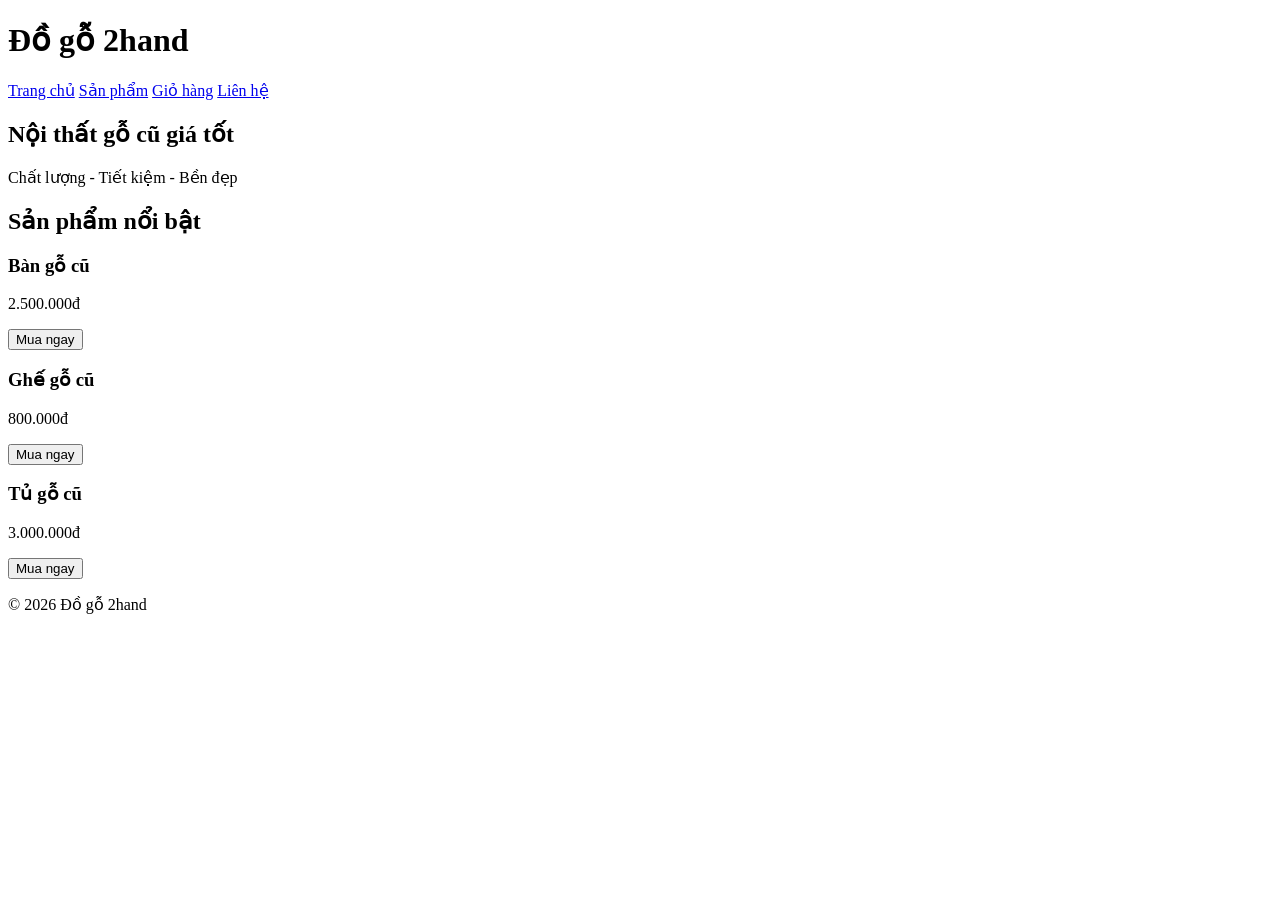
==== src/index.html @ 55b03aba "move to src folder" ====
<!DOCTYPE html>
<html lang="vi">
<head>
    <meta charset="UTF-8">
    <meta name="viewport" content="width=device-width, initial-scale=1.0">
    <title>Đồ gỗ 2hand</title>
    <link rel="stylesheet" href="style.css">
</head>
<body>

<header>
        <h1>Đồ gỗ 2hand</h1>

    <nav>
        <a href="#">Trang chủ</a>
        <a href="#">Sản phẩm</a>
        <a href="#">Giỏ hàng</a>
        <a href="#">Liên hệ</a>
    </nav>
</header>

<section class="banner">
    <h2>Nội thất gỗ cũ giá tốt</h2>
    <p>Chất lượng - Tiết kiệm - Bền đẹp</p>
</section>

<section class="products">

<h2>Sản phẩm nổi bật</h2>

<div class="product-list">

    <div class="product">
        <h3>Bàn gỗ cũ</h3>
        <p>2.500.000đ</p>
        <button>Mua ngay</button>
    </div>

    <div class="product">
        <h3>Ghế gỗ cũ</h3>
        <p>800.000đ</p>
        <button>Mua ngay</button>
    </div>

    <div class="product">
        <h3>Tủ gỗ cũ</h3>
        <p>3.000.000đ</p>
        <button>Mua ngay</button>

    </div>
</div>

</section>

<footer>
    <p>© 2026 Đồ gỗ 2hand</p>
</footer>

</body>
</html>
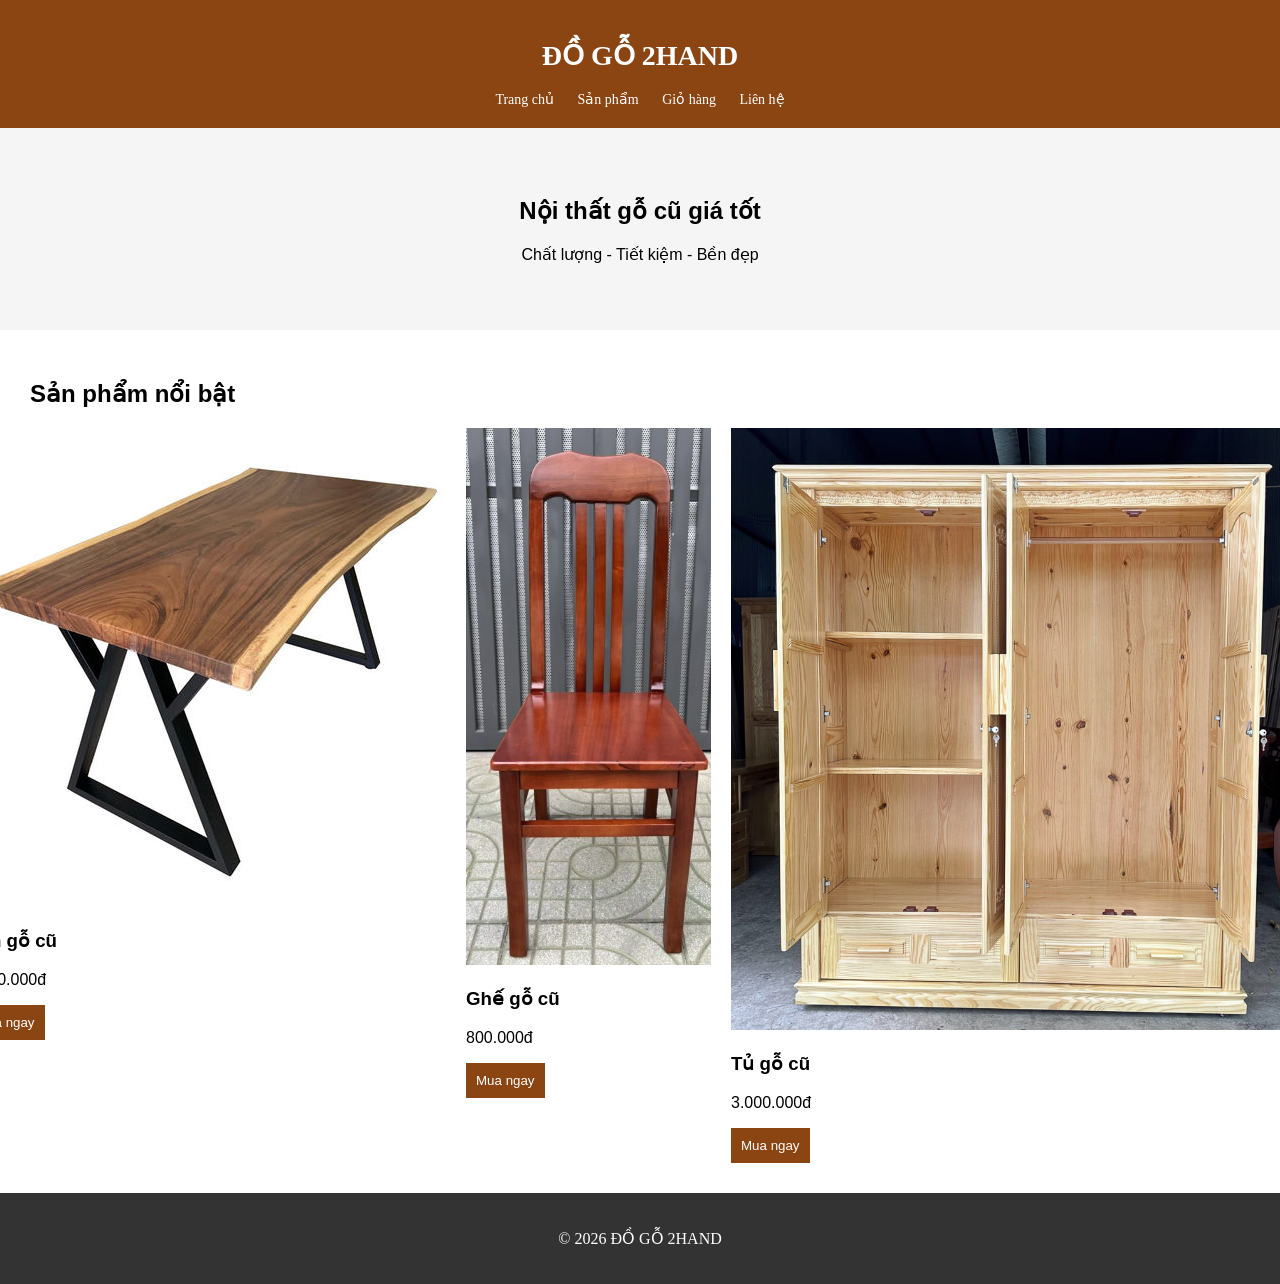
==== commit b2a85fc2: "update img" ====
--- a/src/index.html
+++ b/src/index.html
@@ -3,13 +3,13 @@
 <head>
     <meta charset="UTF-8">
     <meta name="viewport" content="width=device-width, initial-scale=1.0">
-    <title>Đồ gỗ 2hand</title>
+    <title>ĐỒ GỖ 2HAND</title>
     <link rel="stylesheet" href="style.css">
 </head>
 <body>
 
 <header>
-        <h1>Đồ gỗ 2hand</h1>
+        <h1>ĐỒ GỖ 2HAND</h1>
 
     <nav>
         <a href="#">Trang chủ</a>
@@ -31,18 +31,21 @@
 <div class="product-list">
 
     <div class="product">
+        <img src="./img/ban-go.png" alt="Bàn gỗ cũ">
         <h3>Bàn gỗ cũ</h3>
         <p>2.500.000đ</p>
         <button>Mua ngay</button>
     </div>
 
     <div class="product">
+        <img src="./img/ghe-go.png" alt="Ghế gỗ cũ">
         <h3>Ghế gỗ cũ</h3>
         <p>800.000đ</p>
         <button>Mua ngay</button>
     </div>
 
     <div class="product">
+        <img src="./img/tu-go.png" alt="Tủ gỗ cũ">
         <h3>Tủ gỗ cũ</h3>
         <p>3.000.000đ</p>
         <button>Mua ngay</button>
@@ -53,7 +56,7 @@
 </section>
 
 <footer>
-    <p>© 2026 Đồ gỗ 2hand</p>
+    <p>© 2026 ĐỒ GỖ 2HAND</p>
 </footer>
 
 </body>
--- a/src/style.css
+++ b/src/style.css
@@ -0,0 +1,51 @@
+body {
+    font-family: Arial;
+    margin: 0;
+}
+
+header {
+    font-family:times new roman;
+    font-size: 14px;
+    background-color: #8B4513;
+    color: white;
+    padding: 20px;
+    text-align: center;
+}
+
+nav a {
+    color: white;
+    text-decoration: none;
+    margin: 10px;
+}
+
+.banner {
+    text-align: center;
+    padding: 50px;
+    background-color: #f5f5f5;
+}
+
+.products {
+    padding: 30px;
+}
+
+.product-list {
+    display: flex;
+    justify-content: center;
+    gap: 20px;
+}
+
+button {
+    background-color: #8B4513;
+    color: white;
+    border: none;
+    padding: 10px;
+    cursor: pointer;
+}
+
+footer {
+    font-family: 'Times New Roman', Times, serif;
+    background-color: #333;
+    color: white;
+    text-align: center;
+    padding: 20px;
+}
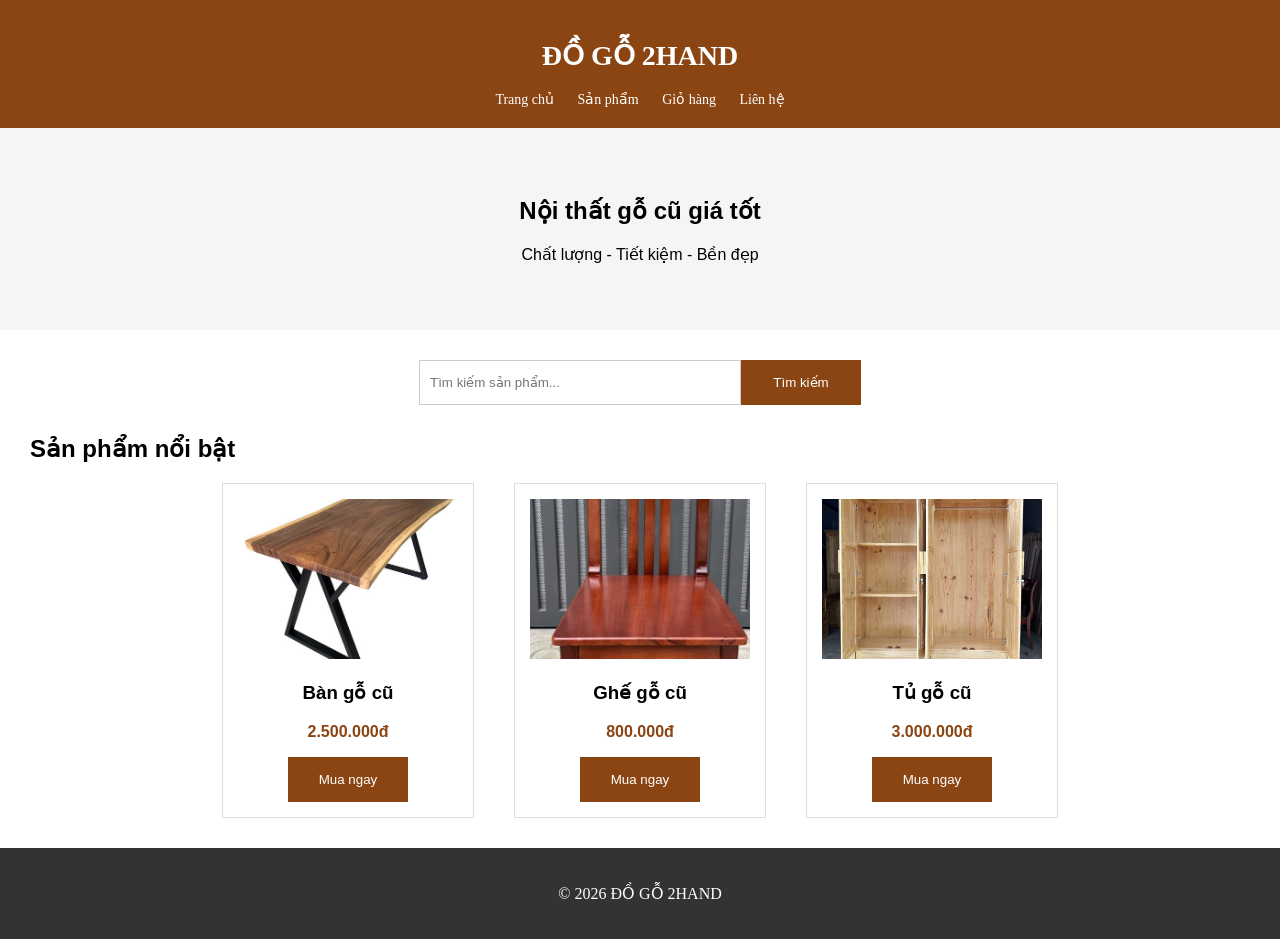
==== commit 247c0867: "update search box" ====
--- a/src/index.html
+++ b/src/index.html
@@ -25,6 +25,11 @@
 </section>
 
 <section class="products">
+
+<div class="search-box">
+    <input type="text" placeholder="Tìm kiếm sản phẩm...">
+    <button>Tìm kiếm</button>
+</div>
 
 <h2>Sản phẩm nổi bật</h2>
 
--- a/src/style.css
+++ b/src/style.css
@@ -28,10 +28,53 @@
     padding: 30px;
 }
 
+.search-box {
+    display: flex;
+    justify-content: center;
+    margin-bottom: 30px;
+}
+
+.search-box input {
+    width: 300px;
+    padding: 10px;
+    border:#ccc 1px solid;
+}
+
+.search-box button {
+    padding: 10px 20px;
+    width: 120px;
+}
+
+.product:hover {
+    transform: translateY(-5px);
+    transition: 0.3s;
+    box-shadow: 0 4px 10px rgba(0,0,0,0.2);
+}
+
 .product-list {
     display: flex;
     justify-content: center;
-    gap: 20px;
+    gap: 40px;
+    flex-wrap: wrap;
+}
+
+.product {
+    border: 1px solid #ddd;
+    padding: 15px;
+    width: 220px;
+    text-align: center;
+    background-color: white;
+}
+
+.product img {
+    width: 100%;
+    height: 160px;
+    object-fit: cover;
+}
+
+.product p {
+    font-weight:  bold;
+    color: #8b4513;
 }
 
 button {
@@ -40,6 +83,9 @@
     border: none;
     padding: 10px;
     cursor: pointer;
+
+    width: 120px;
+    height: 45px;
 }
 
 footer {
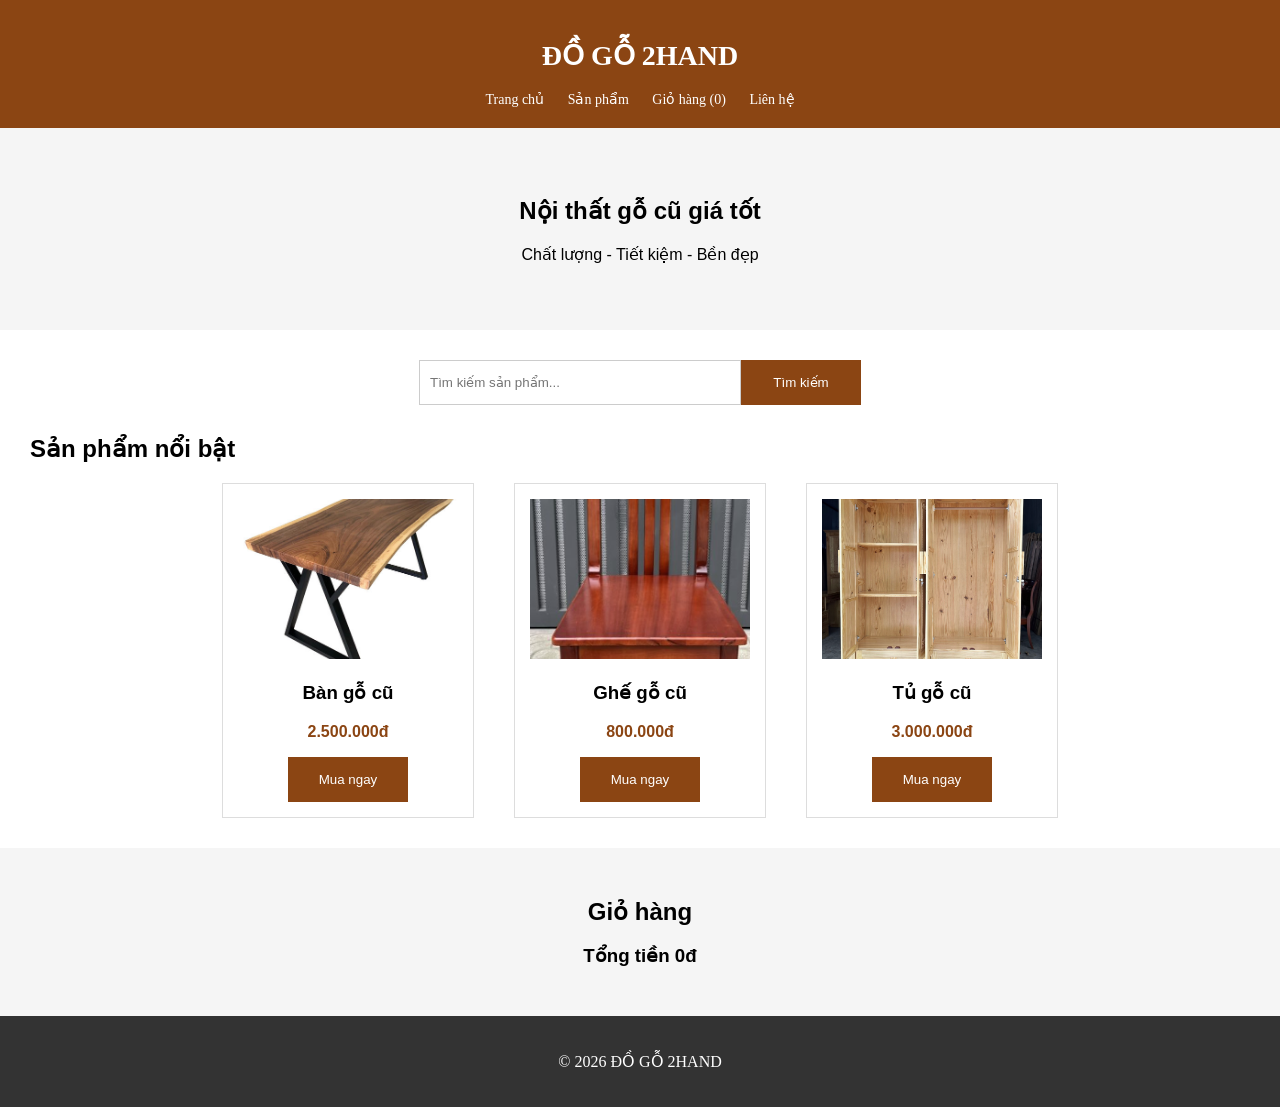
==== commit 7a619d7d: "update cart" ====
--- a/src/index.html
+++ b/src/index.html
@@ -14,7 +14,7 @@
     <nav>
         <a href="#">Trang chủ</a>
         <a href="#">Sản phẩm</a>
-        <a href="#">Giỏ hàng</a>
+        <a href="#cart">Giỏ hàng (<span id="cartCount">0</span>)</a>
         <a href="#">Liên hệ</a>
     </nav>
 </header>
@@ -27,7 +27,7 @@
 <section class="products">
 
 <div class="search-box">
-    <input type="text" placeholder="Tìm kiếm sản phẩm...">
+    <input type="text" id="searchInput" placeholder="Tìm kiếm sản phẩm...">
     <button>Tìm kiếm</button>
 </div>
 
@@ -35,34 +35,48 @@
 
 <div class="product-list">
 
-    <div class="product">
+    <div class="product" data-name="bàn gỗ cũ">
         <img src="./img/ban-go.png" alt="Bàn gỗ cũ">
         <h3>Bàn gỗ cũ</h3>
         <p>2.500.000đ</p>
-        <button>Mua ngay</button>
+        <button onclick="addToCart('Bàn gỗ cũ', 2500000)">
+            Mua ngay
+        </button>
     </div>
 
-    <div class="product">
+    <div class="product" data-name="ghế gỗ cũ">
         <img src="./img/ghe-go.png" alt="Ghế gỗ cũ">
         <h3>Ghế gỗ cũ</h3>
         <p>800.000đ</p>
-        <button>Mua ngay</button>
+        <button onclick="addToCart('Ghế gỗ cũ', 800000)">
+            Mua ngay
+        </button>
     </div>
 
-    <div class="product">
+    <div class="product" data-name="tủ gỗ cũ">
         <img src="./img/tu-go.png" alt="Tủ gỗ cũ">
         <h3>Tủ gỗ cũ</h3>
         <p>3.000.000đ</p>
-        <button>Mua ngay</button>
+        <button onclick="addToCart('Tủ gỗ cũ', 3000000)">
+            Mua ngay
+        </button>
 
     </div>
 </div>
 
 </section>
 
+<section class="cart-section" id="cart">
+    <h2>Giỏ hàng</h2>
+
+    <ul id="cartItems"></ul>
+
+    <h3>Tổng tiền <span id="totalPrice">0</span>đ</h3>
+</section>
+
 <footer>
     <p>© 2026 ĐỒ GỖ 2HAND</p>
 </footer>
-
+<script src="script.js"></script>
 </body>
 </html>
--- a/src/style.css
+++ b/src/style.css
@@ -94,4 +94,20 @@
     color: white;
     text-align: center;
     padding: 20px;
+}
+
+.cart-section {
+    padding: 30px;
+    background-color: #f5f5f5;
+    text-align: center;
+}
+
+#cartItems {
+    list-style: none;
+    padding: 0;
+}
+
+#cartItems li {
+    margin: 10px;
+    font-weight: bold;
 }
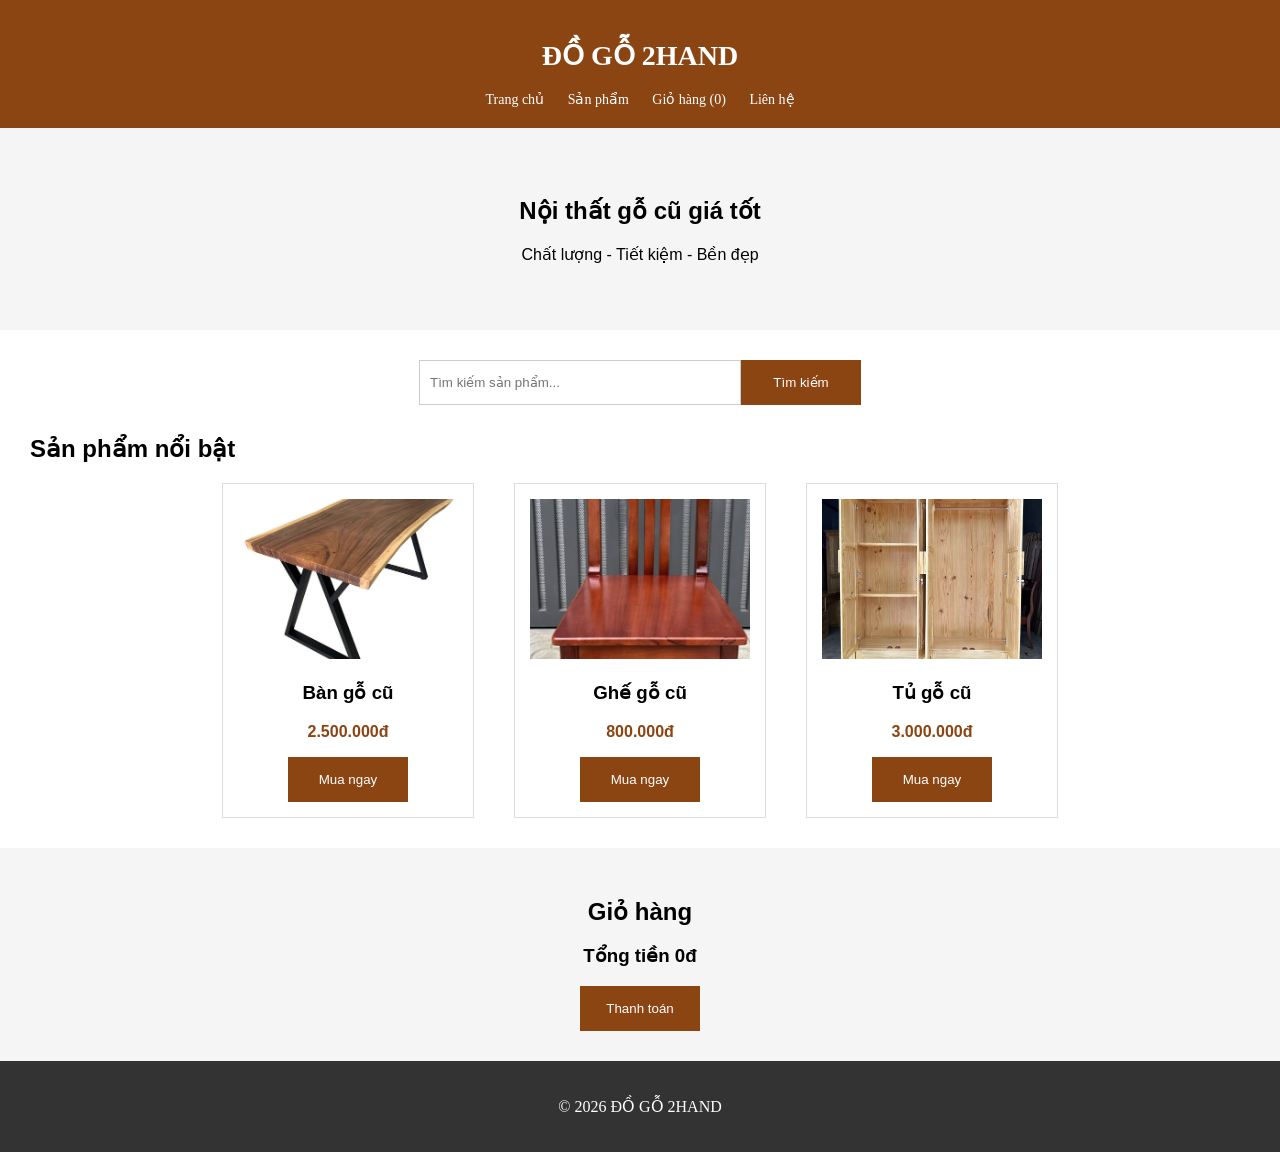
==== commit 881c6a8c: "update cart 02" ====
--- a/src/index.html
+++ b/src/index.html
@@ -72,6 +72,9 @@
     <ul id="cartItems"></ul>
 
     <h3>Tổng tiền <span id="totalPrice">0</span>đ</h3>
+    <button onclick="checkout()">
+        Thanh toán
+    </button>
 </section>
 
 <footer>
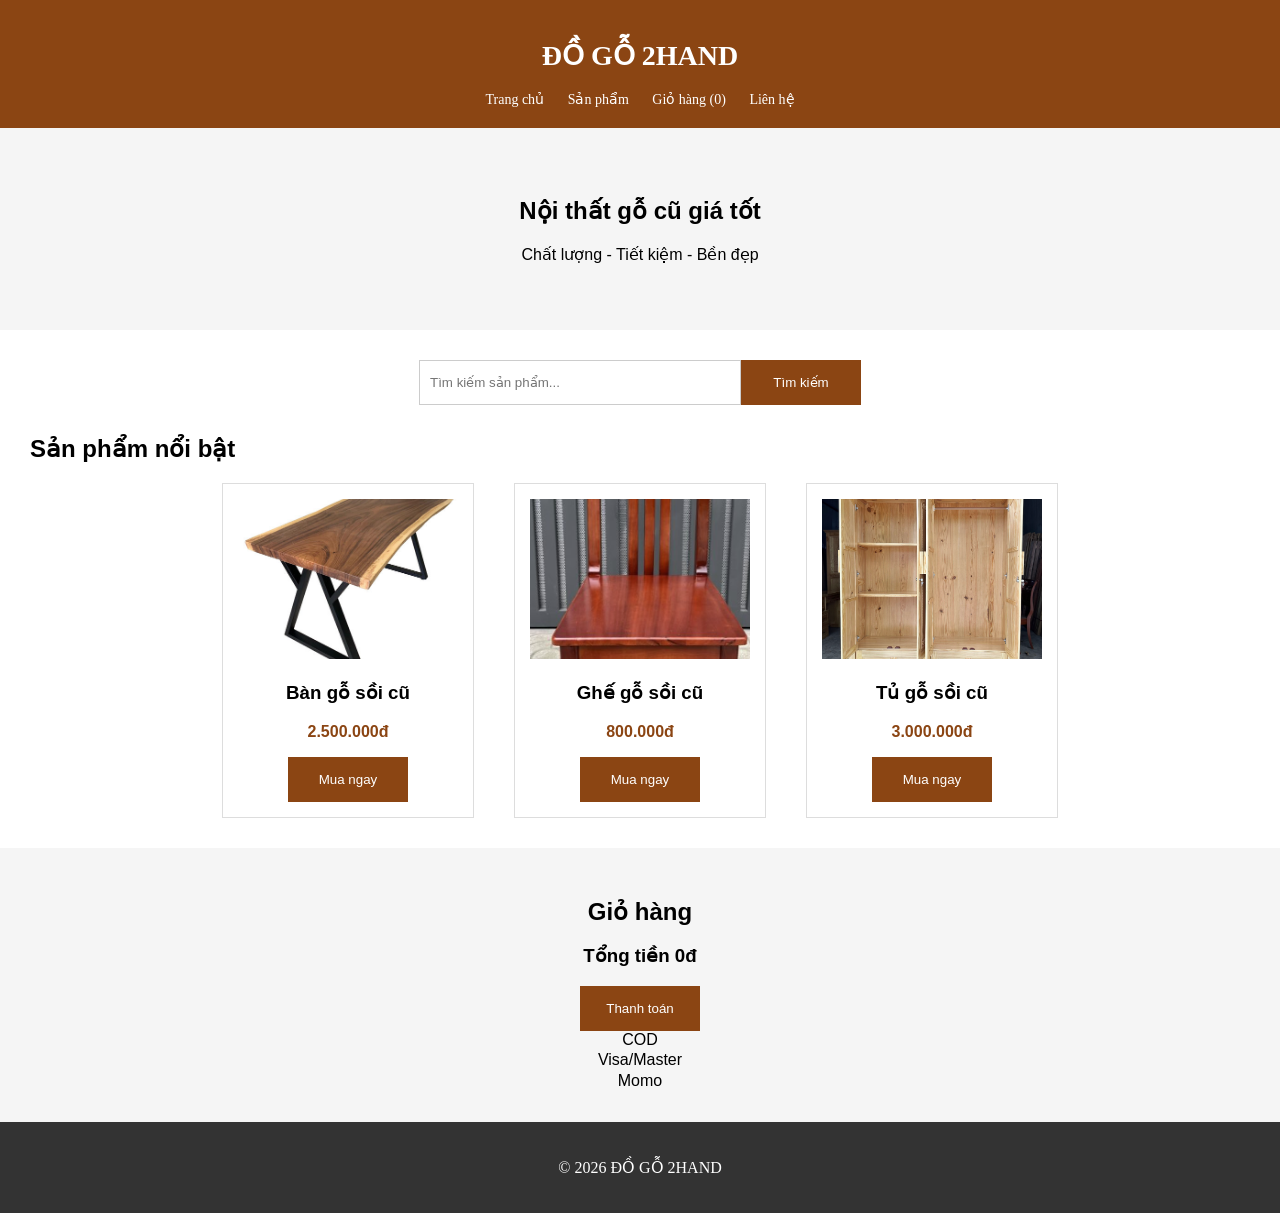
==== commit cb9581e6: "update delete product _ cart" ====
--- a/src/index.html
+++ b/src/index.html
@@ -35,29 +35,29 @@
 
 <div class="product-list">
 
-    <div class="product" data-name="bàn gỗ cũ">
+    <div class="product" data-name="bàn gỗ sồi cũ">
         <img src="./img/ban-go.png" alt="Bàn gỗ cũ">
-        <h3>Bàn gỗ cũ</h3>
+        <h3>Bàn gỗ sồi cũ</h3>
         <p>2.500.000đ</p>
-        <button onclick="addToCart('Bàn gỗ cũ', 2500000)">
+        <button onclick="addToCart('Bàn gỗ sồi cũ', 2500000)">
             Mua ngay
         </button>
     </div>
 
-    <div class="product" data-name="ghế gỗ cũ">
-        <img src="./img/ghe-go.png" alt="Ghế gỗ cũ">
-        <h3>Ghế gỗ cũ</h3>
+    <div class="product" data-name="ghế gỗ sồi cũ">
+        <img src="./img/ghe-go.png" alt="Ghế gỗ sồi cũ">
+        <h3>Ghế gỗ sồi cũ</h3>
         <p>800.000đ</p>
-        <button onclick="addToCart('Ghế gỗ cũ', 800000)">
+        <button onclick="addToCart('Ghế gỗ sồi cũ', 800000)">
             Mua ngay
         </button>
     </div>
 
-    <div class="product" data-name="tủ gỗ cũ">
-        <img src="./img/tu-go.png" alt="Tủ gỗ cũ">
-        <h3>Tủ gỗ cũ</h3>
+    <div class="product" data-name="tủ gỗ sồi cũ">
+        <img src="./img/tu-go.png" alt="Tủ gỗ sồi cũ">
+        <h3>Tủ gỗ sồi cũ</h3>
         <p>3.000.000đ</p>
-        <button onclick="addToCart('Tủ gỗ cũ', 3000000)">
+        <button onclick="addToCart('Tủ gỗ sồi cũ', 3000000)">
             Mua ngay
         </button>
 
@@ -75,6 +75,13 @@
     <button onclick="checkout()">
         Thanh toán
     </button>
+
+    <section id="paymentMethod">
+        <option value="cod">COD</option>
+        <option value="visa/master">Visa/Master</option>
+        <option value="momo">Momo</option>
+    </section>
+
 </section>
 
 <footer>
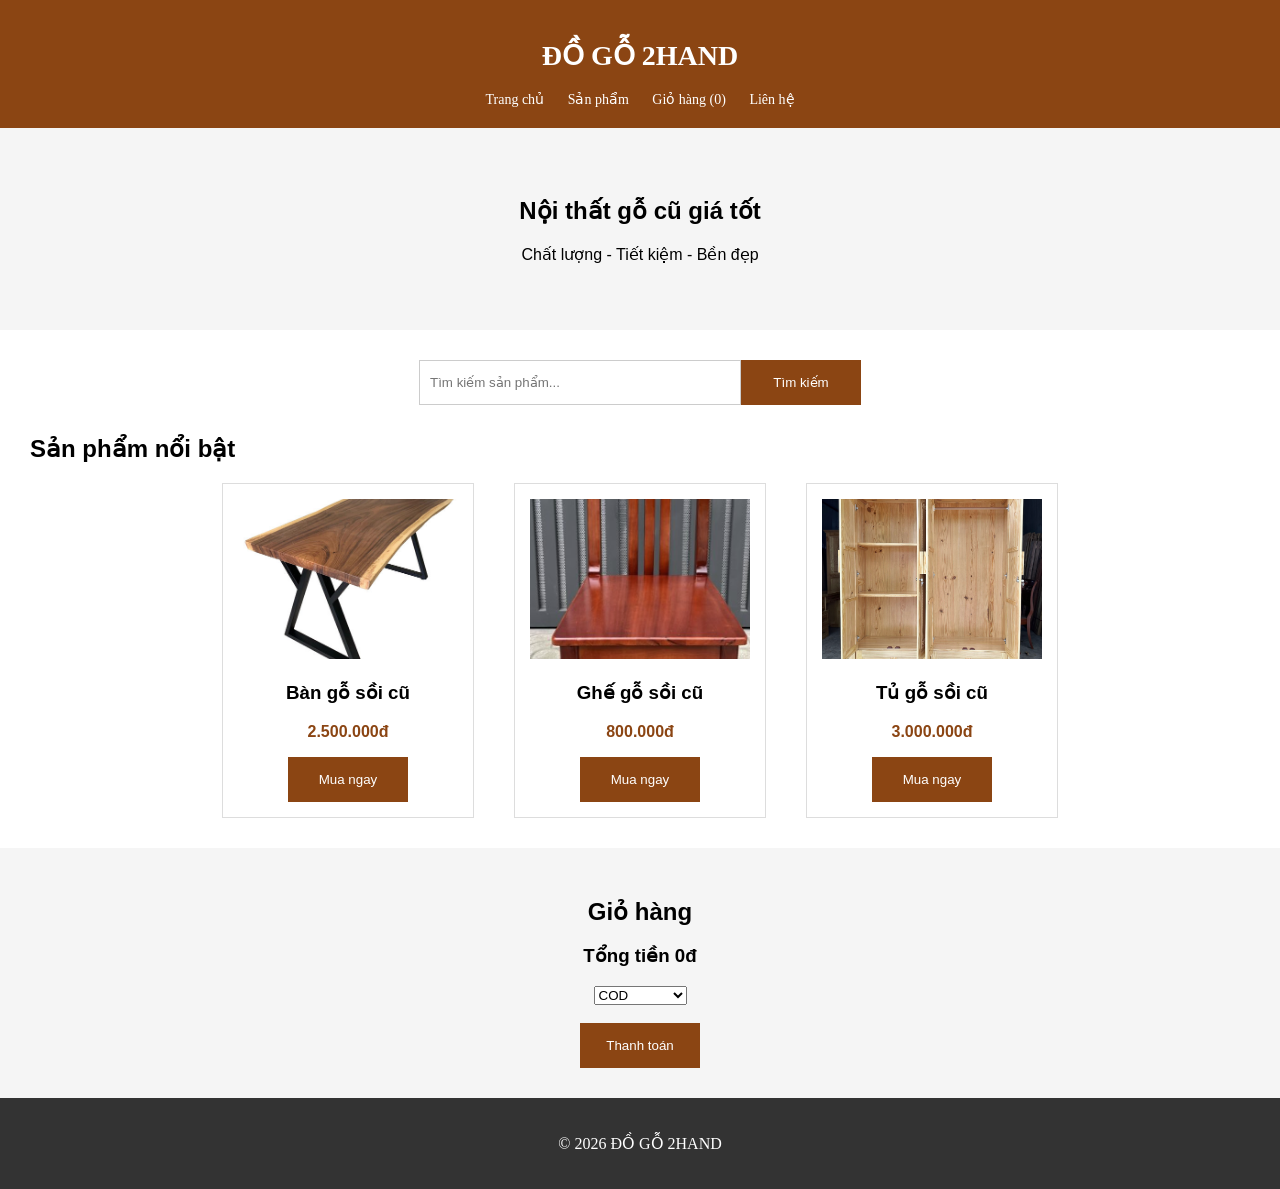
==== commit 25e4e119: "fix bug cart" ====
--- a/src/index.html
+++ b/src/index.html
@@ -72,16 +72,18 @@
     <ul id="cartItems"></ul>
 
     <h3>Tổng tiền <span id="totalPrice">0</span>đ</h3>
-    <button onclick="checkout()">
-        Thanh toán
-    </button>
-
-    <section id="paymentMethod">
+   
+    <select id="paymentMethod">
         <option value="cod">COD</option>
         <option value="visa/master">Visa/Master</option>
         <option value="momo">Momo</option>
-    </section>
+    </select>
 
+    <br><br>
+
+     <button onclick="checkout()">
+        Thanh toán
+    </button>
 </section>
 
 <footer>
